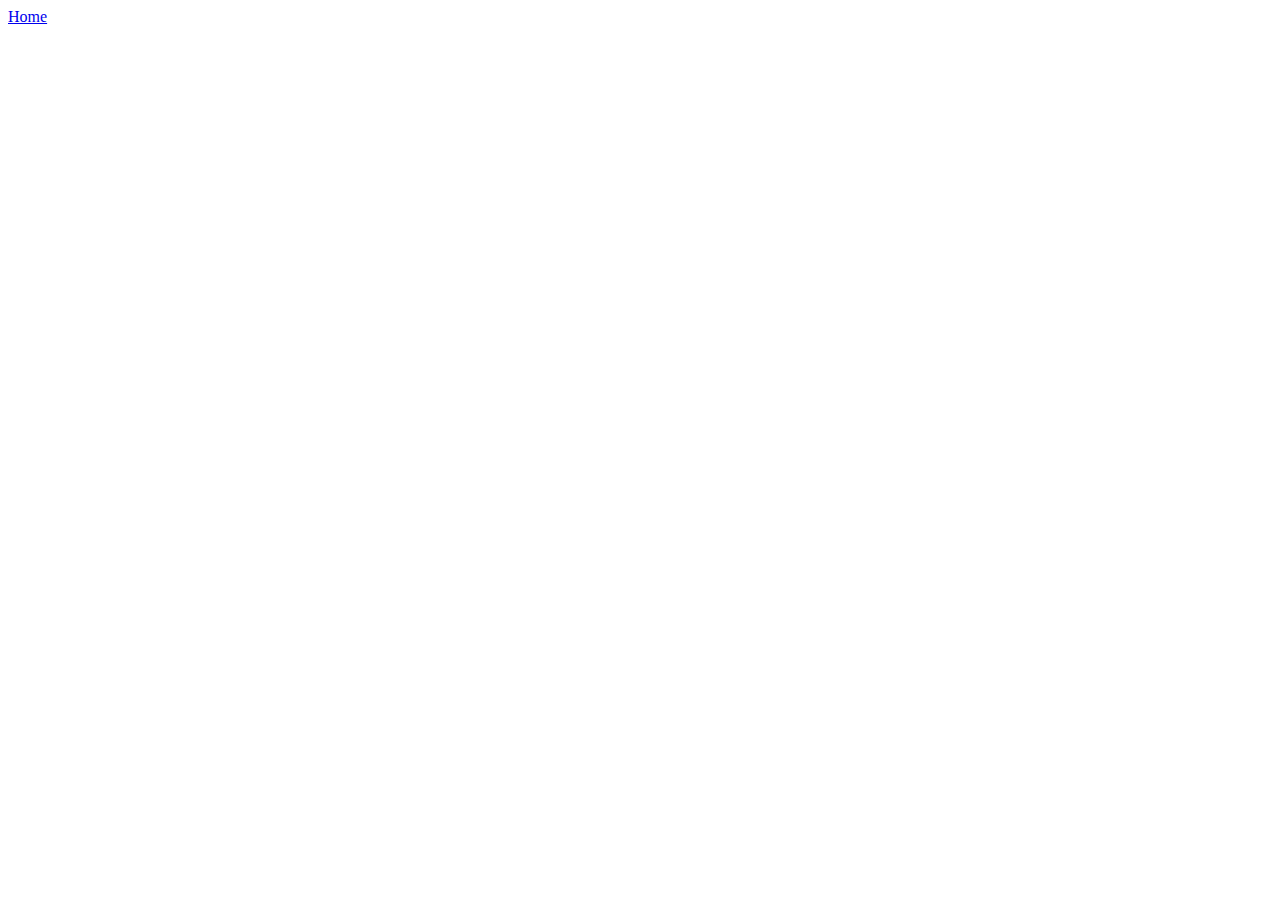
==== stadiums-detail/index.html @ 6dc1050e "ADDED HTML AND JS FILE" ====
<!DOCTYPE html>
<html lang="en">
<head>
    <meta charset="UTF-8">
    <meta http-equiv="X-UA-Compatible" content="IE=edge">
    <script defer src="https://cdn.jsdelivr.net/npm/@supabase/supabase-js"></script>
    <meta name="viewport" content="width=device-width, initial-scale=1.0">
    <title>Document</title>
</head>
<body>
    <header>
        <a href="../">Home</a>
    </header>

    <main>
<section class="main-section">
    <div id="stadium-detail-container">

    </div>

</section>

    </main>
    <script type="module" scr="./stadiums-detail.js" ></script>
</body>
</html>
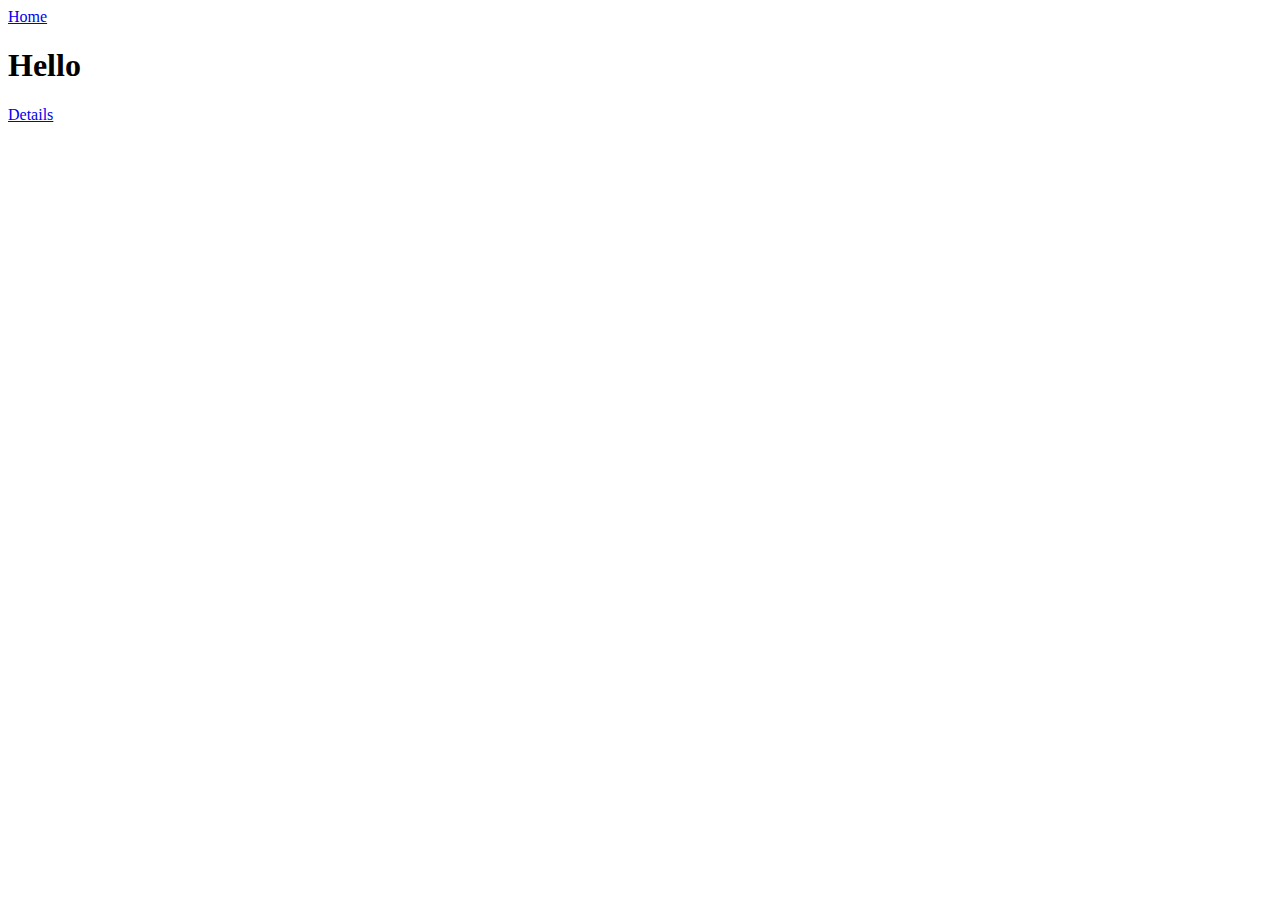
==== commit fb6da2b6: "added detail page" ====
--- a/stadiums-detail/index.html
+++ b/stadiums-detail/index.html
@@ -9,16 +9,19 @@
 </head>
 <body>
     <header>
-        <a href="../">Home</a>
+        <a href="..">Home</a>
     </header>
 
+    <h1>Hello</h1>
+    <a href="./stadiums-detail.js">Details</a>
+
     <main>
-<section class="main-section">
-    <div id="stadium-detail-container">
+        <section class="main-section">
+            <div id="stadium-detail-container">
 
-    </div>
+            </div>
 
-</section>
+        </section>
 
     </main>
     <script type="module" scr="./stadiums-detail.js" ></script>
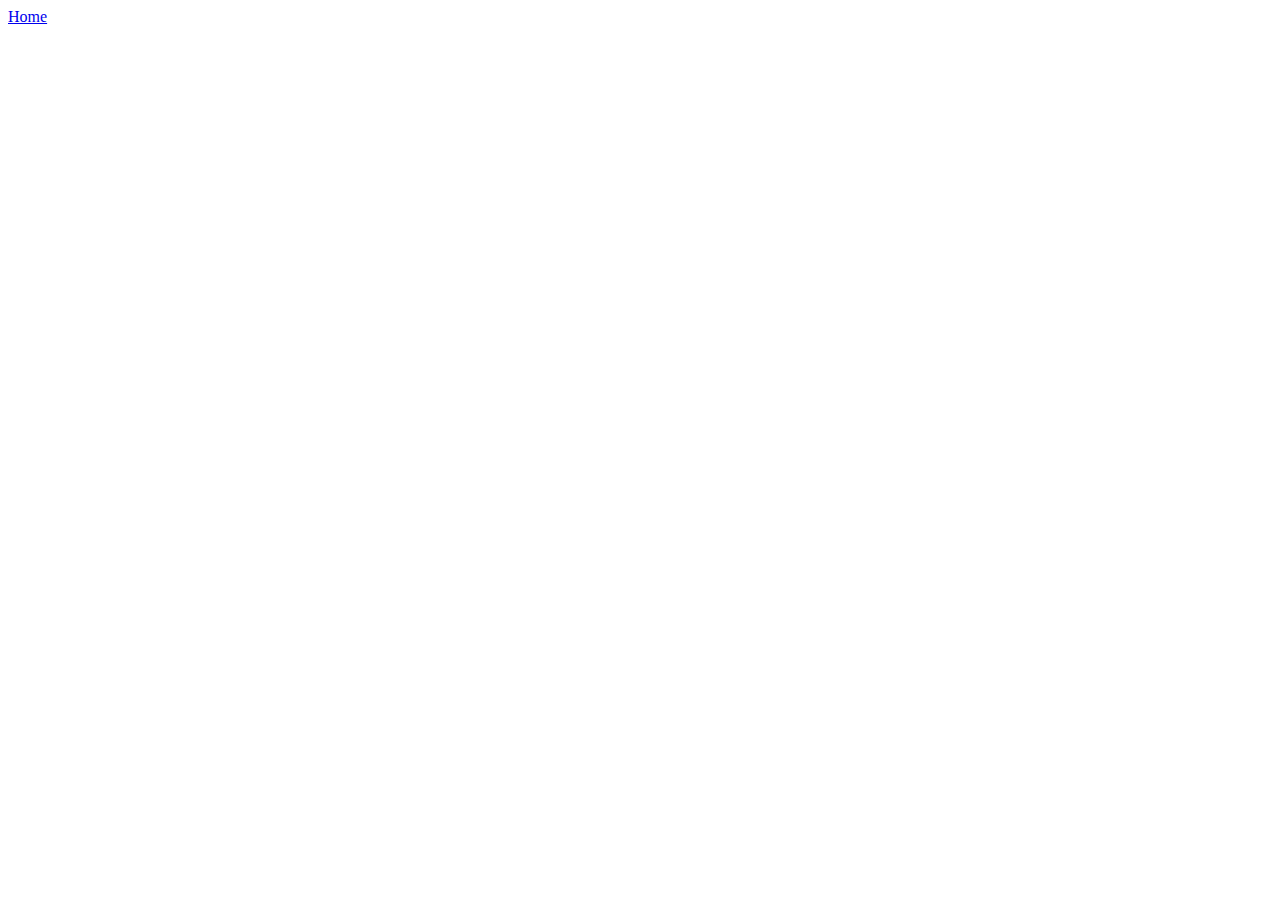
==== commit 394ce121: "finished" ====
--- a/stadiums-detail/index.html
+++ b/stadiums-detail/index.html
@@ -4,6 +4,7 @@
     <meta charset="UTF-8">
     <meta http-equiv="X-UA-Compatible" content="IE=edge">
     <script defer src="https://cdn.jsdelivr.net/npm/@supabase/supabase-js"></script>
+    <link rel="stylesheet" href="./home.css">
     <meta name="viewport" content="width=device-width, initial-scale=1.0">
     <title>Document</title>
 </head>
@@ -12,8 +13,8 @@
         <a href="..">Home</a>
     </header>
 
-    <h1>Hello</h1>
-    <a href="./stadiums-detail.js">Details</a>
+    <!-- <h1>Hello</h1> -->
+    <!-- <a href="./stadiums-detail.js">Details</a> -->
 
     <main>
         <section class="main-section">
@@ -24,6 +25,6 @@
         </section>
 
     </main>
-    <script type="module" scr="./stadiums-detail.js" ></script>
+    <script type="module" src="./stadiums-detail.js"></script>
 </body>
 </html>--- a/stadiums-detail/home.css
+++ b/stadiums-detail/home.css
@@ -0,0 +1,18 @@
+.stadium-detail-container {
+    height: 10px;
+    width: 10px;
+    align-items: inherit;
+    border: 10px solid aqua;
+}
+
+.stadium-img {
+    height: 500px;
+    width: 500px;
+    align-items: inherit;
+    border: 10px solid aqua;
+}
+
+.team-name {
+    background-color: aqua;
+}
+
